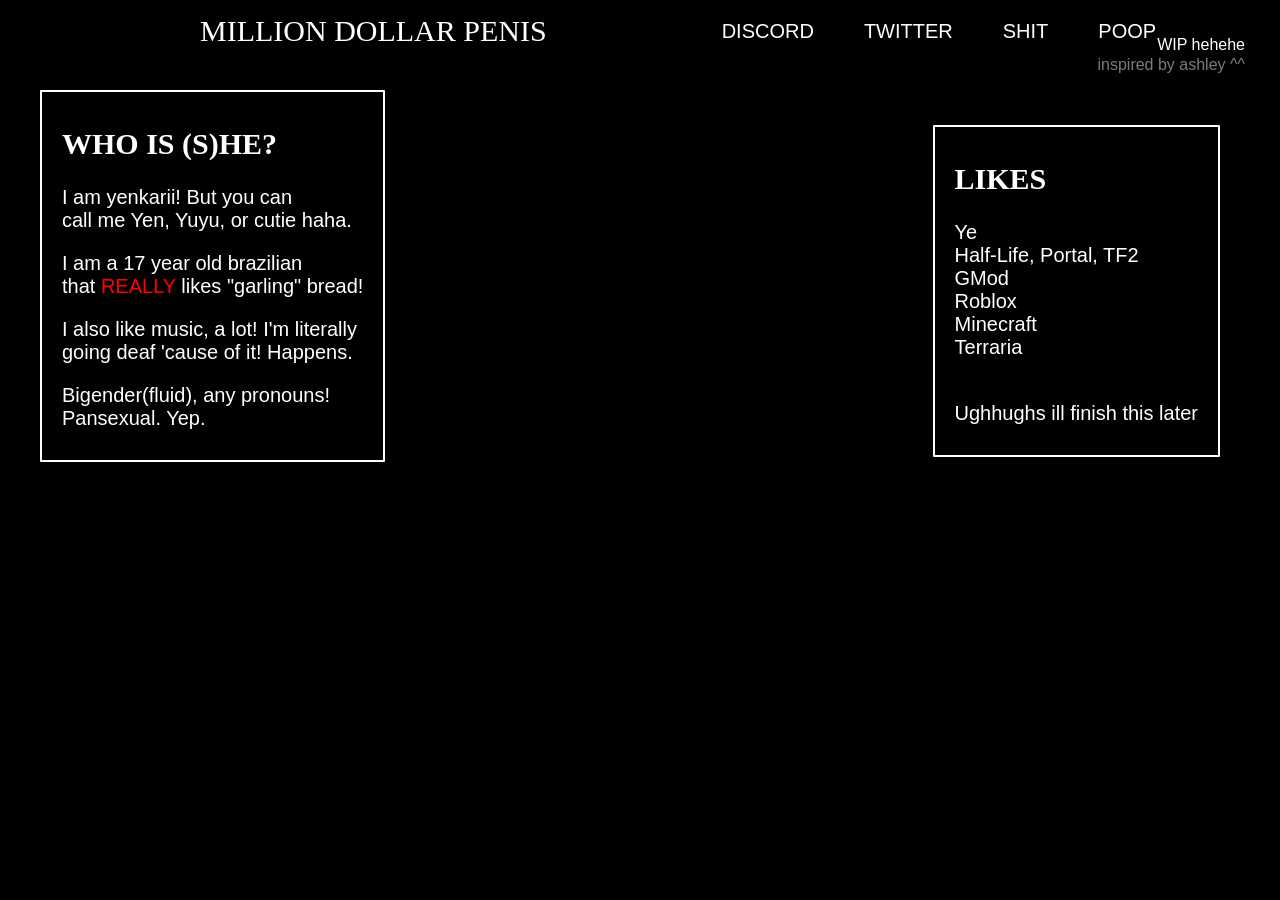
==== index.html @ 2a4a3710 "Kill me" ====
<!DOCTYPE html>
<html lang="en">

<head>
    <meta charset="UTF-8">
    <meta name="viewport" content="width=device-width, initial-scale=1.0">
    <title>yen's helheim</title>
    <link rel="stylesheet" href="main.css">
</head>

<body>
    <p style="position:fixed; z-index: -100; right: 35px; top: 20px">WIP hehehe</p>
    <p style="position:fixed; z-index: -100; right: 35px; top: 40px; color: rgba(255, 255, 255, 0.486)">inspired by ashley ^^</p>
    <div class="topbar">
        
    <ul>
        <li><p>MILLION DOLLAR PENIS</p></li>
        <li><a href="https://discord.com/users/609491638167011358" target="_blank">DISCORD</a></li>
        <li><a href="https://x.com/yendontplay" target="_blank">TWITTER </a></li>
        <li><a>SHIT</a></li>
        <li><a>POOP</a></li>
    </ul>
    
    </div>

    <div class="container" style="position: absolute; top: 90px; left: 40px;">
        <h2>who is (s)he?</h2>
        <p>I am yenkarii! But you can<br>call me Yen, Yuyu, or cutie haha.</p>
        <p>I am a 17 year old brazilian<br>that 
            <span style="color:red">REALLY </span>likes "garling" bread!</p>
        <p>I also like music, a lot! I'm literally<br>going deaf 'cause of it! Happens.</p>
        <p>Bigender(fluid), any pronouns!<br>Pansexual. Yep.</p>
    </div>

    <div class="container" style="position: absolute; top: 125px; right: 60px;">
        <h2>LIKES</h2>
        <p>Ye<br>Half-Life, Portal, TF2<br>GMod<br>Roblox<br>Minecraft<br>Terraria</p>
        <p><br>Ughhughs ill finish this later</p>
    </div>
</body>

</html>
---- main.css ----
@font-face {
  font-family: "Comic Sans MS", sans-serif;
  src: url(./assets/fonts/ComicSansMS/ComicSansMS.woff2);
  font-weight: normal;
  font-style: normal;
}

@font-face {
  font-family: "Poppins", sans-serif;
  src: url(./assets/fonts/poppins/poppins-regular-webfont.woff2);
  font-weight: normal;
  font-style: normal;
}

body {
  font-family: "Comic Sans MS", sans-serif;
  background-color: black;
  /* background-image: url(./assets/img/backgrounds/current/yenbg.jpg);
  background-repeat: repeat;
  background-attachment: scroll;
  background-size: 10rem 10rem; */
  /* animation: backgroundMovement 5s linear infinite; */
  color: white;


}

@keyframes backgroundMovement {
  from {
    background-position: top center;
  }

  to {
    background-position: bottom center;
  }

}

.topbar ul {
  position: fixed;
  top: 0;
  left: 0;
  display: flex;
  align-items: center;
  /* Vertically centers text of different sizes */
  list-style-type: none;
  margin: 0;
  padding: 0 0 0 100px;
  text-transform: uppercase;
}

.topbar ul li {
  float: none;
}

.topbar ul li p {
  font-family: "Poppins";
  font-style: bold;
  margin: 0;
  margin-right: 50px;
  font-size: 30px;
  padding: 14px 100px;
}

.topbar ul li a {
  font-size: 20px;
  display: block;
  color: white;
  text-align: center;
  padding: 14px 25px;
  text-decoration: none;

  transition: transform 0.2s ease;
}

.topbar ul li a:hover {
  text-decoration: underline;
  text-decoration-color: white;

  transform: scaleX(1.5);
}

.container{
  background-color: black;
  border: 2px solid white;
  border-radius: 1px;
  width: fit-content;
  padding: 10px 20px 10px
}

.container h2 {
  font-size: 30px;
  font-style: bold;
  text-transform: uppercase;
  font-family: "Poppins";
}

.container p {
  font-size: 20px;
}
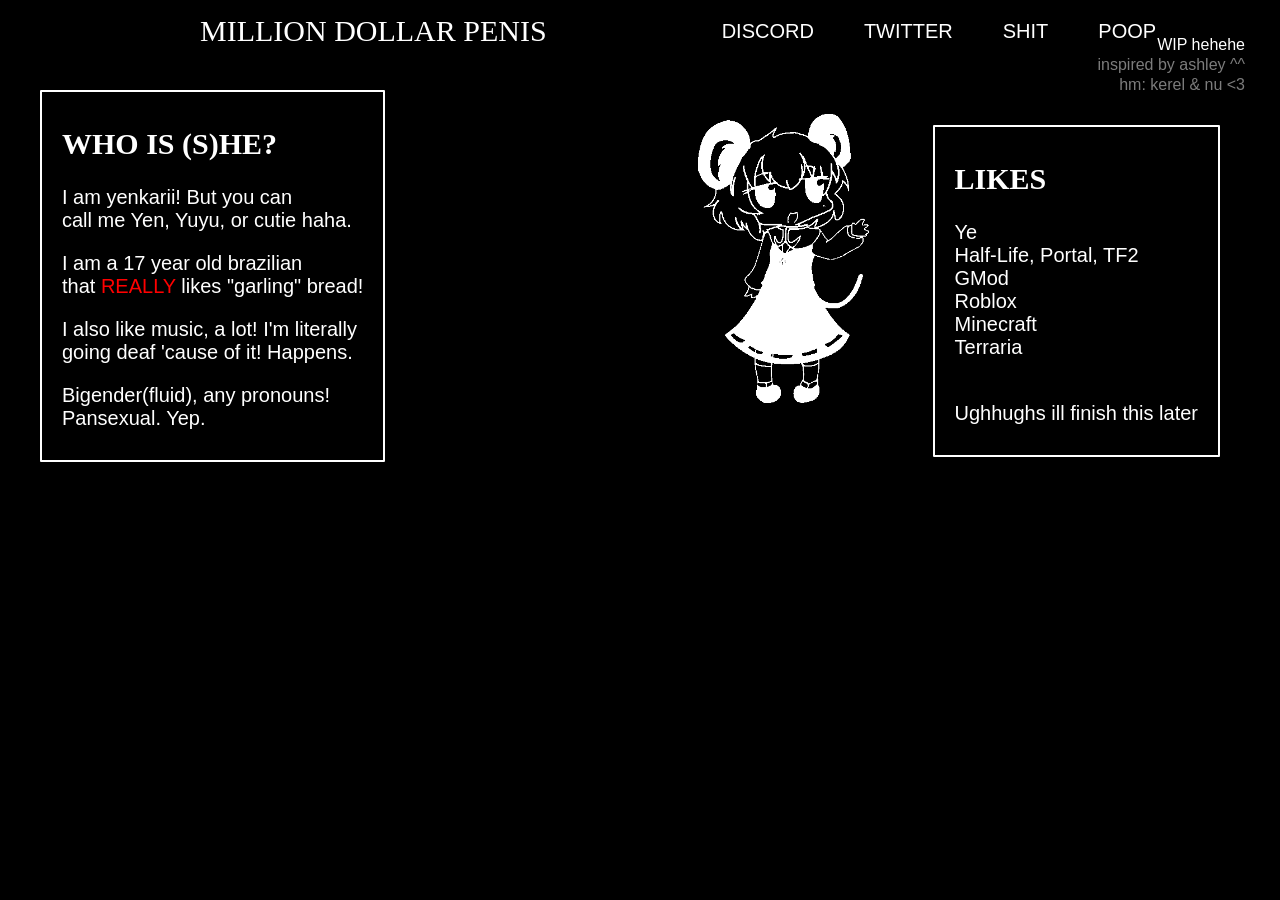
==== commit ea0d2cff: "Small changes. Add 404 page and a spinning Nyn" ====
--- a/index.html
+++ b/index.html
@@ -3,14 +3,18 @@
 
 <head>
     <meta charset="UTF-8">
-    <meta name="viewport" content="width=device-width, initial-scale=1.0">
+    <meta name="viewport" content="width=1200, initial-scale=0.0">
+    <meta name="author" content="yen">
+    <meta name="description" content="ye the goat">
     <title>yen's helheim</title>
+    <link rel="icon" href="assets/img/nyn.png" type="image/x-icon">
     <link rel="stylesheet" href="main.css">
 </head>
 
 <body>
     <p style="position:fixed; z-index: -100; right: 35px; top: 20px">WIP hehehe</p>
     <p style="position:fixed; z-index: -100; right: 35px; top: 40px; color: rgba(255, 255, 255, 0.486)">inspired by ashley ^^</p>
+    <p style="position:fixed; z-index: -100; right: 35px; top: 60px; color: rgba(255, 255, 255, 0.486)">hm: kerel & nu <3</p>
     <div class="topbar">
         
     <ul>
@@ -37,6 +41,7 @@
         <p>Ye<br>Half-Life, Portal, TF2<br>GMod<br>Roblox<br>Minecraft<br>Terraria</p>
         <p><br>Ughhughs ill finish this later</p>
     </div>
+    <img src="assets/img/nyn3.png" alt="nyn" class="spinningimages" style="left: 660px; top: 100px">
 </body>
 
 </html>
--- a/main.css
+++ b/main.css
@@ -1,16 +1,18 @@
 @font-face {
   font-family: "Comic Sans MS", sans-serif;
-  src: url(./assets/fonts/ComicSansMS/ComicSansMS.woff2);
+  src: url(./assets/fonts/ComicSansMS/ComicSansMS.woff2) format(woff2);
   font-weight: normal;
   font-style: normal;
 }
 
 @font-face {
   font-family: "Poppins", sans-serif;
-  src: url(./assets/fonts/poppins/poppins-regular-webfont.woff2);
+  src: url(./assets/fonts/poppins/poppins-regular-webfont.woff2) format(woff2);
   font-weight: normal;
   font-style: normal;
 }
+
+
 
 body {
   font-family: "Comic Sans MS", sans-serif;
@@ -54,8 +56,9 @@
 }
 
 .topbar ul li p {
+  font-style: bold;
+  text-transform: uppercase;
   font-family: "Poppins";
-  font-style: bold;
   margin: 0;
   margin-right: 50px;
   font-size: 30px;
@@ -97,4 +100,20 @@
 
 .container p {
   font-size: 20px;
+}
+
+.spinningimages{
+  animation: spin 2s ease-in-out infinite;
+  width: 250px;
+  position:absolute;
+}
+
+
+@keyframes spin {
+    from{
+      transform:rotate(0deg);
+    }
+    to{
+      transform: rotate(360deg);
+    }
 }
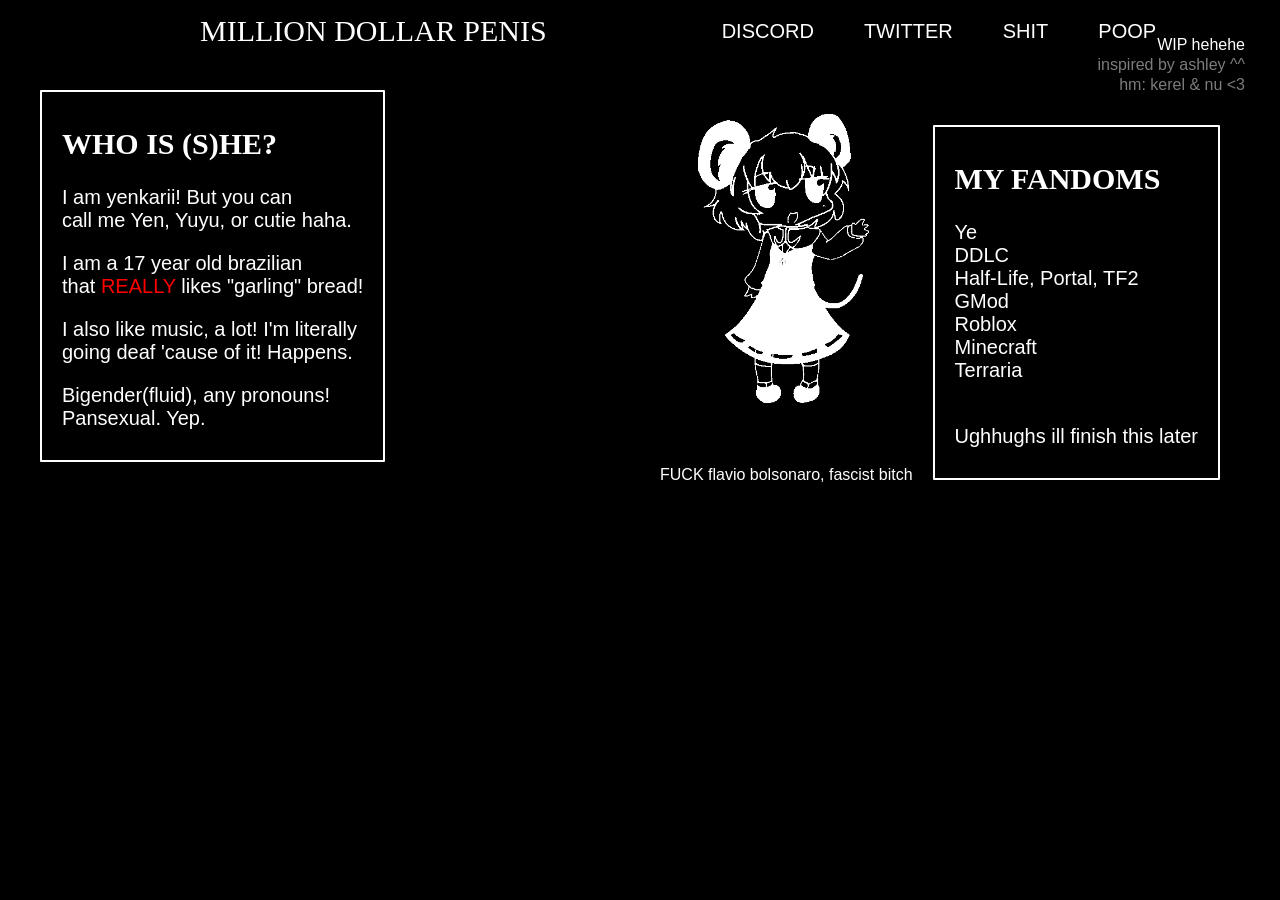
==== commit ee22c243: "Update" ====
--- a/index.html
+++ b/index.html
@@ -37,11 +37,12 @@
     </div>
 
     <div class="container" style="position: absolute; top: 125px; right: 60px;">
-        <h2>LIKES</h2>
-        <p>Ye<br>Half-Life, Portal, TF2<br>GMod<br>Roblox<br>Minecraft<br>Terraria</p>
+        <h2>MY FANDOMS</h2>
+        <p>Ye<br>DDLC<br>Half-Life, Portal, TF2<br>GMod<br>Roblox<br>Minecraft<br>Terraria</p>
         <p><br>Ughhughs ill finish this later</p>
     </div>
-    <img src="assets/img/nyn3.png" alt="nyn" class="spinningimages" style="left: 660px; top: 100px">
+    <img src="assets/img/nyn3.png" alt="nyn" class="spinningelems" style="left: 660px; top: 100px">
+    <p class="jumpingelems" style="left: 660px; top: 450px">FUCK flavio bolsonaro, fascist bitch</p>
 </body>
 
 </html>
--- a/main.css
+++ b/main.css
@@ -102,10 +102,15 @@
   font-size: 20px;
 }
 
-.spinningimages{
-  animation: spin 2s ease-in-out infinite;
+.spinningelems{
+  animation: spin 1s ease-in-out infinite;
   width: 250px;
   position:absolute;
+}
+
+.jumpingelems{
+  animation: jump 0.2s ease-in-out infinite;
+  position: absolute;
 }
 
 
@@ -116,4 +121,19 @@
     to{
       transform: rotate(360deg);
     }
+}
+
+@keyframes jump {
+  0%{
+    transform: translateY(0px);
+  }
+  50%{
+    transform: translateY(-50px)
+  }
+  75%{
+    transform: translateY(-40px);
+  }
+  100%{
+    transform: translateY(0px);
+  }
 }
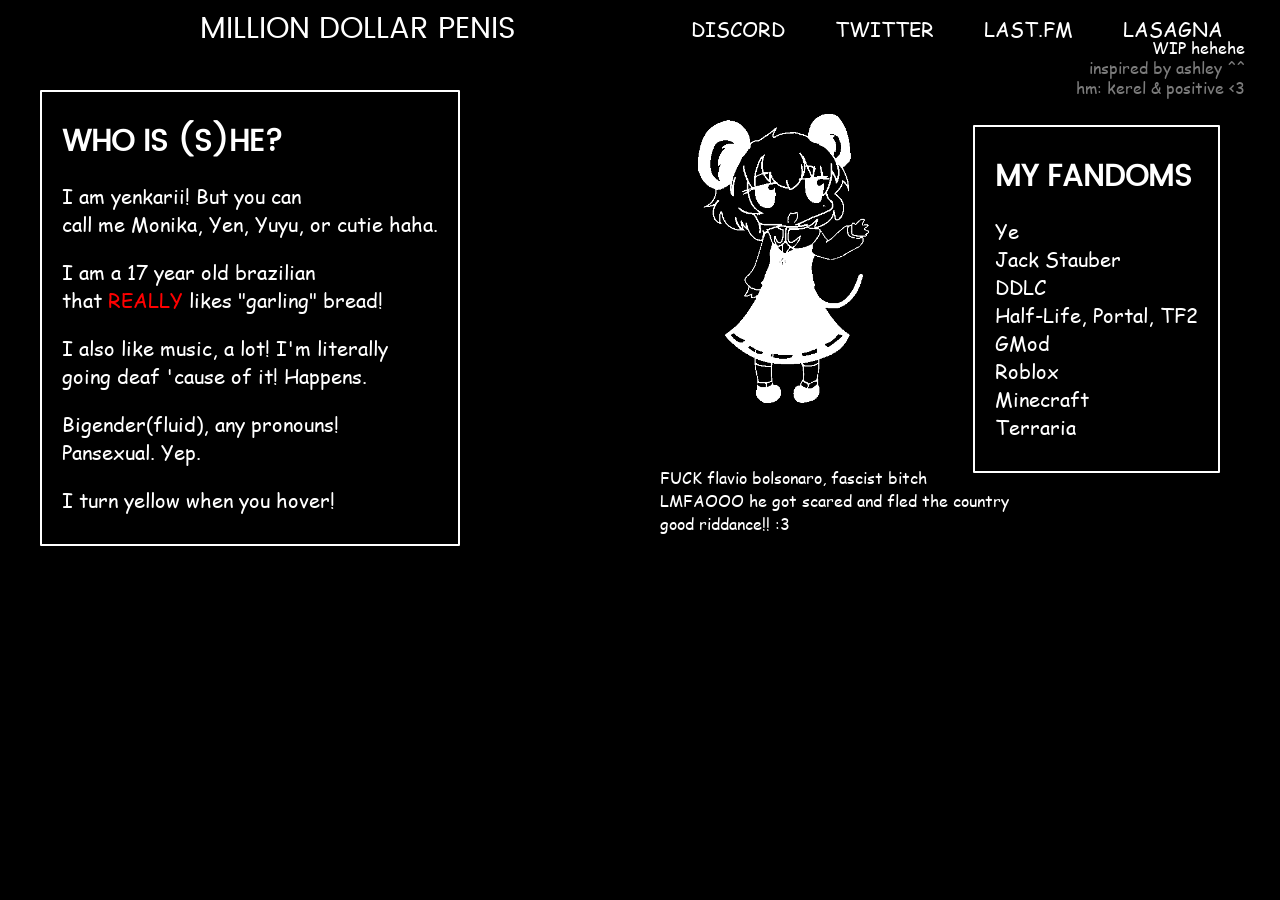
==== commit 6d83a62d: "First push in a looong time" ====
--- a/index.html
+++ b/index.html
@@ -8,41 +8,42 @@
     <meta name="description" content="ye the goat">
     <title>yen's helheim</title>
     <link rel="icon" href="assets/img/nyn.png" type="image/x-icon">
+    <meta name="theme-color" content="#FF5A36">
     <link rel="stylesheet" href="main.css">
 </head>
 
 <body>
     <p style="position:fixed; z-index: -100; right: 35px; top: 20px">WIP hehehe</p>
     <p style="position:fixed; z-index: -100; right: 35px; top: 40px; color: rgba(255, 255, 255, 0.486)">inspired by ashley ^^</p>
-    <p style="position:fixed; z-index: -100; right: 35px; top: 60px; color: rgba(255, 255, 255, 0.486)">hm: kerel & nu <3</p>
+    <p style="position:fixed; z-index: -100; right: 35px; top: 60px; color: rgba(255, 255, 255, 0.486)">hm: kerel & positive <3</p>
     <div class="topbar">
         
     <ul>
         <li><p>MILLION DOLLAR PENIS</p></li>
         <li><a href="https://discord.com/users/609491638167011358" target="_blank">DISCORD</a></li>
         <li><a href="https://x.com/yendontplay" target="_blank">TWITTER </a></li>
-        <li><a>SHIT</a></li>
-        <li><a>POOP</a></li>
+        <li><a href="https://www.last.fm/user/yenkarii" target="_blank">LAST.FM</a></li>
+        <li><a>LASAGNA</a></li>
     </ul>
     
     </div>
 
     <div class="container" style="position: absolute; top: 90px; left: 40px;">
         <h2>who is (s)he?</h2>
-        <p>I am yenkarii! But you can<br>call me Yen, Yuyu, or cutie haha.</p>
+        <p>I am yenkarii! But you can<br>call me Monika, Yen, Yuyu, or cutie haha.</p>
         <p>I am a 17 year old brazilian<br>that 
             <span style="color:red">REALLY </span>likes "garling" bread!</p>
         <p>I also like music, a lot! I'm literally<br>going deaf 'cause of it! Happens.</p>
         <p>Bigender(fluid), any pronouns!<br>Pansexual. Yep.</p>
+        <p class="uselessyellowtext">I turn yellow when you hover!</p>
     </div>
 
     <div class="container" style="position: absolute; top: 125px; right: 60px;">
         <h2>MY FANDOMS</h2>
-        <p>Ye<br>DDLC<br>Half-Life, Portal, TF2<br>GMod<br>Roblox<br>Minecraft<br>Terraria</p>
-        <p><br>Ughhughs ill finish this later</p>
+        <p>Ye<br>Jack Stauber<br>DDLC<br>Half-Life, Portal, TF2<br>GMod<br>Roblox<br>Minecraft<br>Terraria</p>
     </div>
     <img src="assets/img/nyn3.png" alt="nyn" class="spinningelems" style="left: 660px; top: 100px">
-    <p class="jumpingelems" style="left: 660px; top: 450px">FUCK flavio bolsonaro, fascist bitch</p>
+    <p class="jumpingelems" style="left: 660px; top: 450px">FUCK flavio bolsonaro, fascist bitch<br>LMFAOOO he got scared and fled the country<br>good riddance!! :3</p>
 </body>
 
 </html>
--- a/main.css
+++ b/main.css
@@ -1,18 +1,22 @@
 @font-face {
-  font-family: "Comic Sans MS", sans-serif;
-  src: url(./assets/fonts/ComicSansMS/ComicSansMS.woff2) format(woff2);
+  font-family: "Comic Sans MS";
+  src: url(./assets/fonts/comicsansms/comic-sans.woff2) format('woff2'),
+       url(./assets/fonts/comicsansms/comic-sans.ttf) format('truetype');
   font-weight: normal;
   font-style: normal;
 }
 
 @font-face {
-  font-family: "Poppins", sans-serif;
-  src: url(./assets/fonts/poppins/poppins-regular-webfont.woff2) format(woff2);
+  font-family: "Poppins";
+  src: url(./assets/fonts/poppins/poppins-regular-webfont.woff2) format('woff2'),
+       url(./assets/fonts/poppins/poppins-regular-webfont.ttf) format('truetype');
   font-weight: normal;
   font-style: normal;
 }
 
-
+.uselessyellowtext:hover{
+  color: yellow;
+}
 
 body {
   font-family: "Comic Sans MS", sans-serif;
@@ -58,7 +62,7 @@
 .topbar ul li p {
   font-style: bold;
   text-transform: uppercase;
-  font-family: "Poppins";
+  font-family: "Poppins", sans-serif;
   margin: 0;
   margin-right: 50px;
   font-size: 30px;
@@ -78,7 +82,8 @@
 
 .topbar ul li a:hover {
   text-decoration: underline;
-  text-decoration-color: white;
+  text-decoration-color: yellow;
+  color:yellow;
 
   transform: scaleX(1.5);
 }
@@ -95,7 +100,7 @@
   font-size: 30px;
   font-style: bold;
   text-transform: uppercase;
-  font-family: "Poppins";
+  font-family: "Poppins", sans-serif;
 }
 
 .container p {
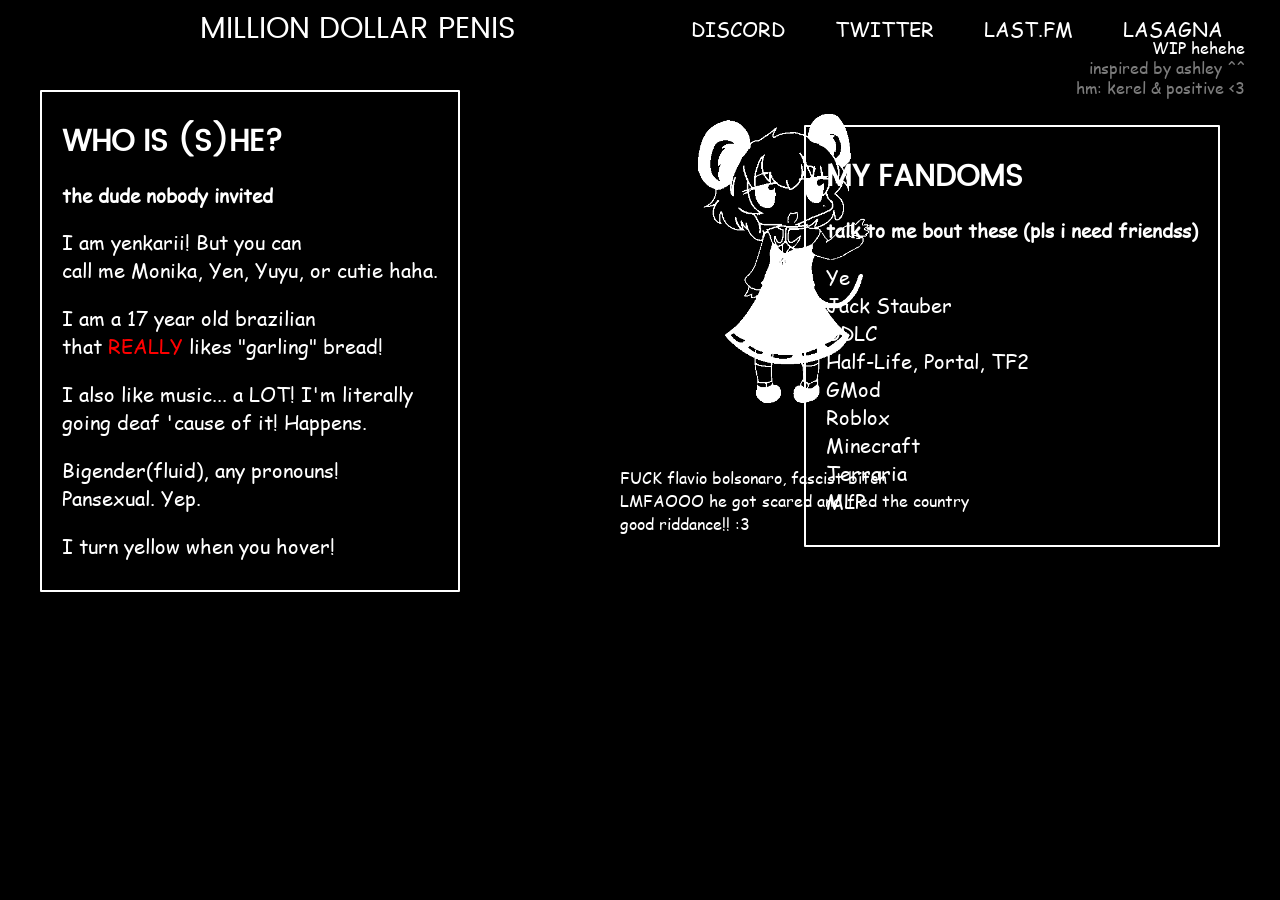
==== commit a051a11e: "Didyy" ====
--- a/index.html
+++ b/index.html
@@ -30,20 +30,22 @@
 
     <div class="container" style="position: absolute; top: 90px; left: 40px;">
         <h2>who is (s)he?</h2>
+        <h3>the dude nobody invited</h3>
         <p>I am yenkarii! But you can<br>call me Monika, Yen, Yuyu, or cutie haha.</p>
         <p>I am a 17 year old brazilian<br>that 
             <span style="color:red">REALLY </span>likes "garling" bread!</p>
-        <p>I also like music, a lot! I'm literally<br>going deaf 'cause of it! Happens.</p>
+        <p>I also like music... a LOT! I'm literally<br>going deaf 'cause of it! Happens.</p>
         <p>Bigender(fluid), any pronouns!<br>Pansexual. Yep.</p>
         <p class="uselessyellowtext">I turn yellow when you hover!</p>
     </div>
 
     <div class="container" style="position: absolute; top: 125px; right: 60px;">
         <h2>MY FANDOMS</h2>
-        <p>Ye<br>Jack Stauber<br>DDLC<br>Half-Life, Portal, TF2<br>GMod<br>Roblox<br>Minecraft<br>Terraria</p>
+        <h3>talk to me bout these (pls i need friendss)</h3>
+        <p>Ye<br>Jack Stauber<br>DDLC<br>Half-Life, Portal, TF2<br>GMod<br>Roblox<br>Minecraft<br>Terraria<br>MLP<br></p>
     </div>
     <img src="assets/img/nyn3.png" alt="nyn" class="spinningelems" style="left: 660px; top: 100px">
-    <p class="jumpingelems" style="left: 660px; top: 450px">FUCK flavio bolsonaro, fascist bitch<br>LMFAOOO he got scared and fled the country<br>good riddance!! :3</p>
+    <p class="jumpingelems" style="left: 620px; top: 450px">FUCK flavio bolsonaro, fascist bitch<br>LMFAOOO he got scared and fled the country<br>good riddance!! :3</p>
 </body>
 
 </html>
